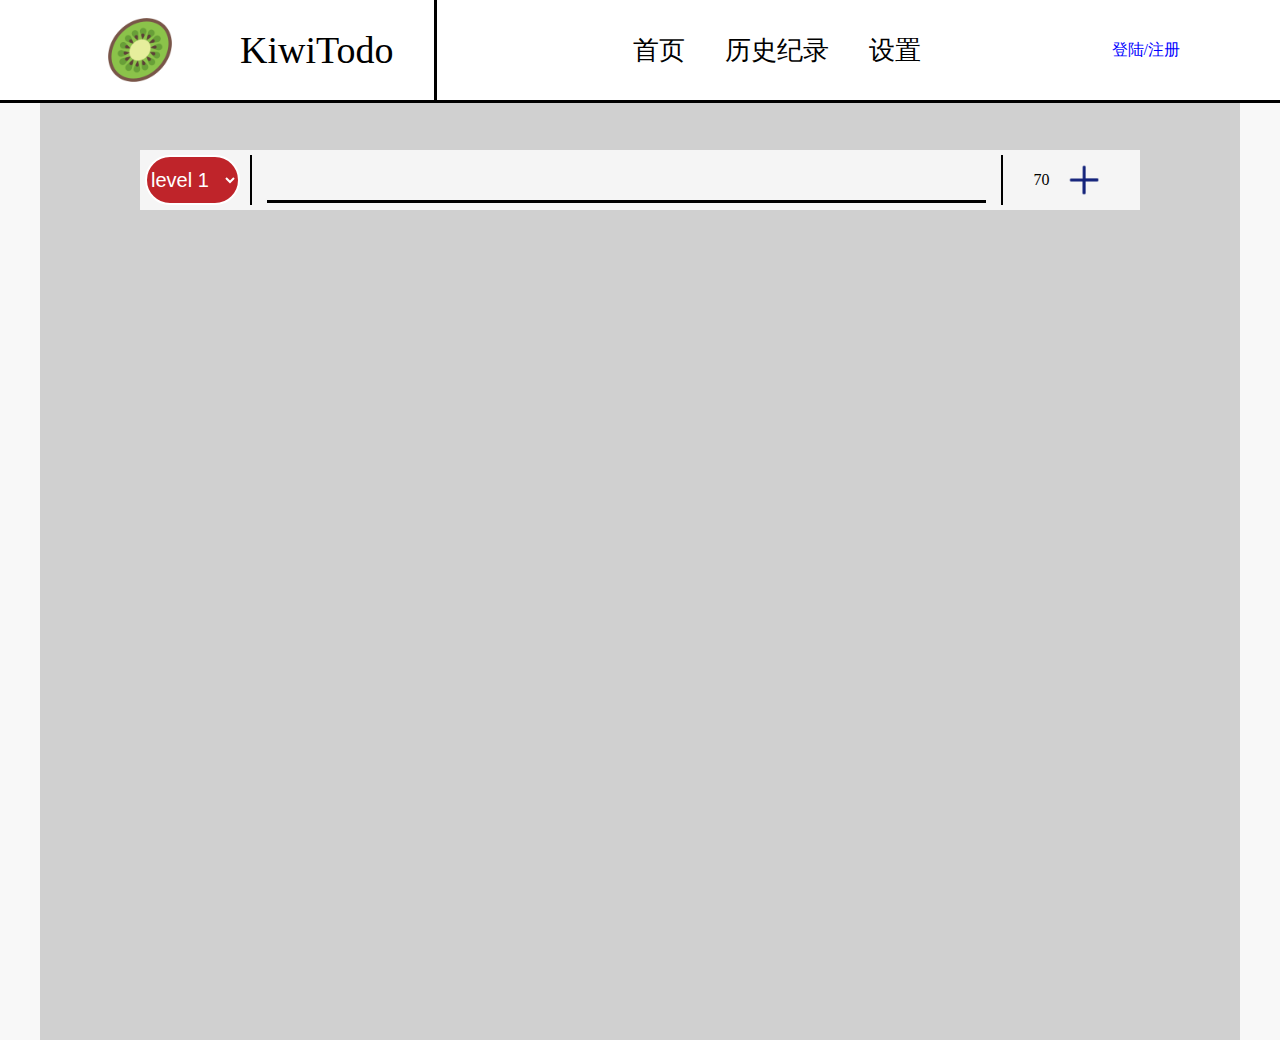
==== target/wikiTodo/index.html @ 6a6c4a01 "获取todos" ====
<!DOCTYPE html>
<html lang="en">
<head>
    <meta charset="UTF-8">
    <title>猕猴桃Todo</title>
    <link rel="stylesheet" type="text/css" href="source/style/base.css">
    <link rel="stylesheet" type="text/css" href="source/style/home.css">
    <script type="text/javascript" src="source/js/jquery-3.4.1.min.js"></script>
    <script type="text/javascript" src="source/js/jquery.cookie.js"></script>
    <script type="text/javascript" src="source/js/home.js"></script>
</head>
<body>
<div style="width: 100%;height: 100%">
     <div class="topBar">
        <div style="margin-left: 100px">
            <img src="source/image/Kiwi.png" width="80px" height="80px">
        </div>
         <div style="margin-left: 60px;font-size: 38px;">
             <p>KiwiTodo</p>
         </div>
         <div class="menu">
            <div><a href="index.html">首页</a></div>
             <div><a href="xxx.html">历史纪录</a></div>
             <div><a href="xxx.html">设置</a></div>
         </div>
         <div style="position: absolute;right: 100px">
             <div style=""><a id="user" href="login.html" style="color: blue">登陆/注册</a></div>
         </div>
    </div>
    <div class="mainContainer" style="background-color: #d0d0d0">
        <div class="todoItem" style="background-color: whitesmoke;color: black">
            <div>
                <select class="level" id="level" name="level" style="background-color: #BF242A" onchange="beSelected(this)">
                    <option value="1" selected>
                        level 1
                    </option>
                    <option value="2">
                        level 2
                    </option>
                    <option value="3">
                        level 3
                    </option>
                </select>
            </div>
            <div class="writeArea">
                <input name="todoContent" maxlength="70" id="todoContent" oninput="avaiNumber(this)">
            </div>
            <div class="command">
                <div id="charNumber" style="margin-right: 10px;color: black;">
                    70
                </div>
                <img id="pushTodo" src="source/image/cross-blue.png">
            </div>
        </div>
<!--        <div class="todoItem" id="todo-1">-->
<!--            <div class="id-level-2">-->
<!--                1-->
<!--            </div>-->
<!--            <div class="content">-->
<!--                Something need to do-->
<!--            </div>-->
<!--            <div class="time">-->
<!--                2018-10-31-->
<!--            </div>-->
<!--            <div class="command">-->
<!--                <img src="source/image/hook.png">-->
<!--                <img src="source/image/fork.png">-->
<!--            </div>-->
<!--        </div>-->
<!--        <div class="todoItem" id="todo-2">-->
<!--            <div class="id-level-1">-->
<!--                1-->
<!--            </div>-->
<!--            <div class="content">-->
<!--                Something need to do-->
<!--            </div>-->
<!--            <div class="time">-->
<!--                2018-10-31-->
<!--            </div>-->
<!--            <div class="command">-->
<!--                <img src="source/image/hook.png">-->
<!--                <img src="source/image/fork.png">-->
<!--            </div>-->
<!--        </div>-->
<!--        <div class="todoItem" id="todo-3">-->
<!--            <div class="id-level-3">-->
<!--                1-->
<!--            </div>-->
<!--            <div class="content">-->
<!--                Something need to do-->
<!--            </div>-->
<!--            <div class="time">-->
<!--                2018-10-31-->
<!--            </div>-->
<!--            <div class="command">-->
<!--                <img src="source/image/hook.png">-->
<!--                <img src="source/image/fork.png">-->
<!--            </div>-->
<!--        </div>-->

    </div>
</div>
</body>
</html>
---- target/wikiTodo/source/style/base.css ----
html,body{
    height: 100%;
    width: 100%;
    margin: 0px;
    padding: 0px;
}

body{
    background-color:#f8f8f8;
}

div{
    display: flex;
    justify-content: center;
    align-items: center;
}

a{
    text-decoration: none;
    color: black;
}

.topBar{
    position: fixed;
    top: 0px;
    left: 0px;
    width: 100%;
    height: 100px;
    background-color: white;
    border-bottom-style: solid;
    justify-content: left;
}
.menu{
    margin-left: 40px;
    padding-left: 40px;
    border-left-style: solid;
    height: 100px;
    min-width: 600px;
}

.menu div{
    height: 80px;
    font-size: 26px;
    margin: 20px;
}

.mainContainer{
    width: 1000px;
    height: 100%;
    flex-direction: column;
    justify-content: flex-start;
    /*background-color: blue;*/
    margin: auto;
    margin-top: 100px;
    padding-left: 100px;
    padding-right: 100px;
    padding-top: 40px;
    /*border-left: solid;*/
    /*border-right: solid;*/

}

.mainContainer div{
    border-width: 2px;
}
---- target/wikiTodo/source/style/home.css ----
.level{
    width: 95px;
    height: 50px;
    margin-left: 5px;
    margin-right: 5px;
    border-radius: 25px;
    border: solid;
    background-color: #41555d;
    font-size: 20px;
    color: white;
    border-width: 2px;
}

.todoItem{
    width: 1000px;
    height: 60px;
    margin-top: 10px;
    margin-bottom: 10px;
    background-color: #1e50a2;
    justify-content: left;
    color: white;
}

.id-level-3{
    width: 50px;
    height: 50px;
    margin-left: 25px;
    margin-right: 25px;
    border-radius: 25px;
    border: solid;
    background-color: #A0D8EF;
    font-size: 25px;
    color: white;
}

.id-level-1{
    width: 50px;
    height: 50px;
    margin-left: 25px;
    margin-right: 25px;
    border-radius: 25px;
    border: solid;
    background-color: #BF242A;
    font-size: 25px;
    color: white;
}

.id-level-2{
    width: 50px;
    height: 50px;
    margin-left: 25px;
    margin-right: 25px;
    border-radius: 25px;
    border: solid;
    background-color: #F5B1AA;
    font-size: 25px;
    color: white;
}

.content{
    margin-left: 5px;
    padding-left: 15px;
    border-left: solid;
    height: 50px;
    width: 590px;
    justify-content: left;
    font-size: 16px;
}

.writeArea{
    margin-left: 5px;
    padding-left: 15px;
    padding-right: 15px;
    border-left: solid;
    height: 50px;
    width: 740px;
    justify-content: left;
    font-size: 16px;
}

.writeArea input{
    width: 100%;
    height: 40px;
    background-color: rgba(0,0,0,0);
    border-style: hidden;
    border-bottom: solid;
    font-size: 22px;
}

.time{
    padding-left: 20px;
    padding-right: 20px;
    border-left: solid;
    height: 50px;
    width: 100px;
    justify-content: center;
    align-items: center;
}

.command{
    padding-left: 20px;
    padding-right: 20px;
    border-left: solid;
    height: 50px;
    width: 100px;
    justify-content: center;
    align-items: center;
}

.command img{
    width: 40px;
    height: 40px;
    margin: 5px;
}
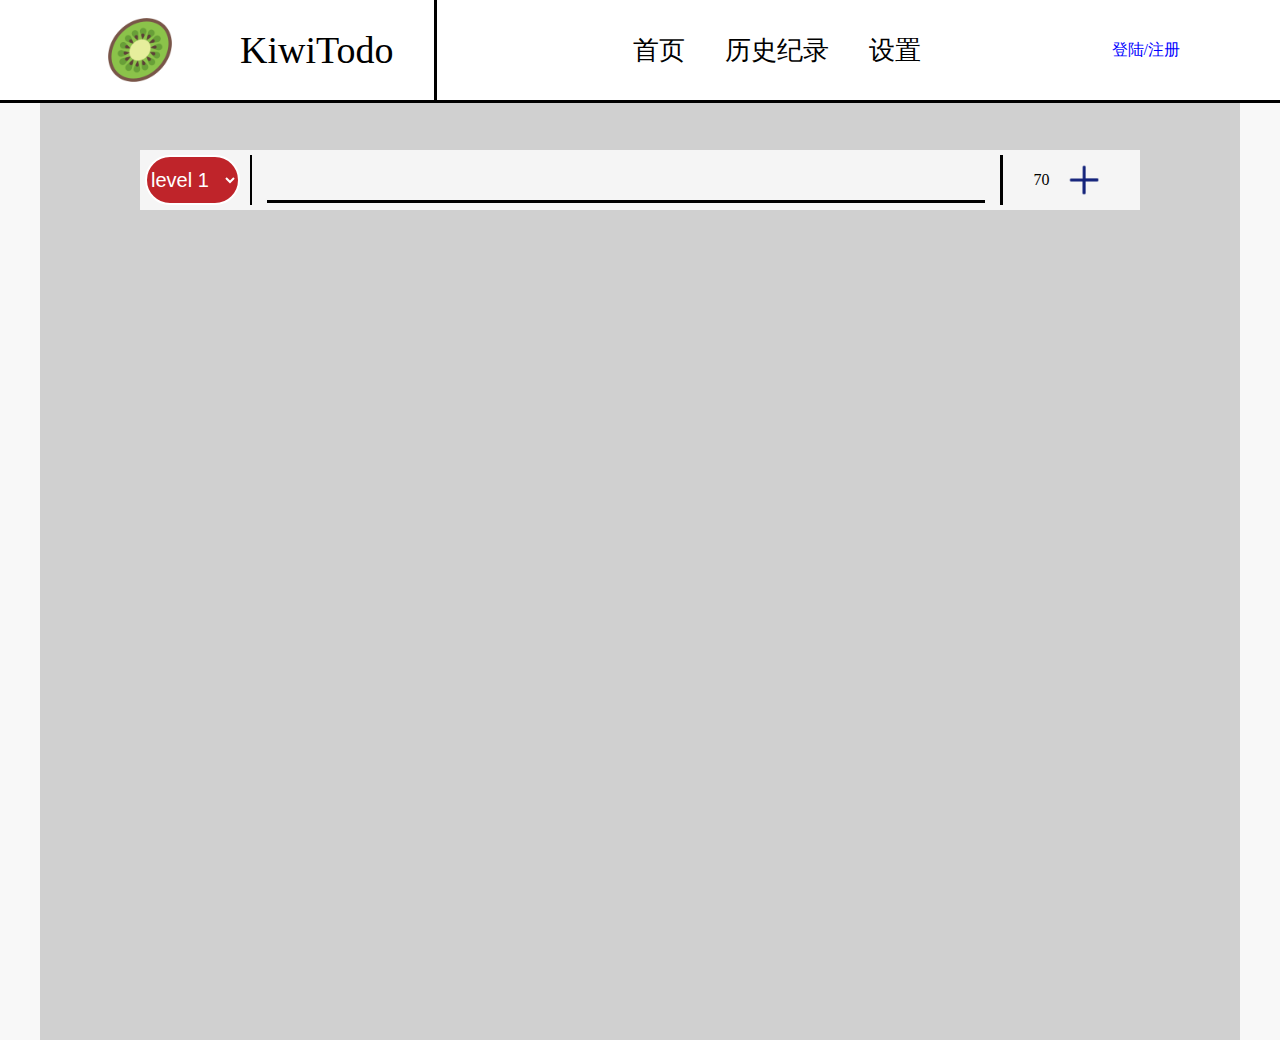
==== commit 7e67ba2d: "删除注释" ====
--- a/target/wikiTodo/index.html
+++ b/target/wikiTodo/index.html
@@ -45,59 +45,13 @@
             <div class="writeArea">
                 <input name="todoContent" maxlength="70" id="todoContent" oninput="avaiNumber(this)">
             </div>
-            <div class="command">
+            <div style="padding-left: 20px;padding-right: 20px;border-left: solid;height: 50px;width: 100px;justify-content: center;align-items: center;">
                 <div id="charNumber" style="margin-right: 10px;color: black;">
                     70
                 </div>
-                <img id="pushTodo" src="source/image/cross-blue.png">
+                <img id="pushTodo" src="source/image/cross-blue.png" style="width: 40px;height: 40px;margin: 5px;">
             </div>
         </div>
-<!--        <div class="todoItem" id="todo-1">-->
-<!--            <div class="id-level-2">-->
-<!--                1-->
-<!--            </div>-->
-<!--            <div class="content">-->
-<!--                Something need to do-->
-<!--            </div>-->
-<!--            <div class="time">-->
-<!--                2018-10-31-->
-<!--            </div>-->
-<!--            <div class="command">-->
-<!--                <img src="source/image/hook.png">-->
-<!--                <img src="source/image/fork.png">-->
-<!--            </div>-->
-<!--        </div>-->
-<!--        <div class="todoItem" id="todo-2">-->
-<!--            <div class="id-level-1">-->
-<!--                1-->
-<!--            </div>-->
-<!--            <div class="content">-->
-<!--                Something need to do-->
-<!--            </div>-->
-<!--            <div class="time">-->
-<!--                2018-10-31-->
-<!--            </div>-->
-<!--            <div class="command">-->
-<!--                <img src="source/image/hook.png">-->
-<!--                <img src="source/image/fork.png">-->
-<!--            </div>-->
-<!--        </div>-->
-<!--        <div class="todoItem" id="todo-3">-->
-<!--            <div class="id-level-3">-->
-<!--                1-->
-<!--            </div>-->
-<!--            <div class="content">-->
-<!--                Something need to do-->
-<!--            </div>-->
-<!--            <div class="time">-->
-<!--                2018-10-31-->
-<!--            </div>-->
-<!--            <div class="command">-->
-<!--                <img src="source/image/hook.png">-->
-<!--                <img src="source/image/fork.png">-->
-<!--            </div>-->
-<!--        </div>-->
-
     </div>
 </div>
 </body>
--- a/target/wikiTodo/source/style/home.css
+++ b/target/wikiTodo/source/style/home.css
@@ -85,6 +85,8 @@
     border-style: hidden;
     border-bottom: solid;
     font-size: 22px;
+    padding-left: 10px;
+    outline: medium;
 }
 
 .time{
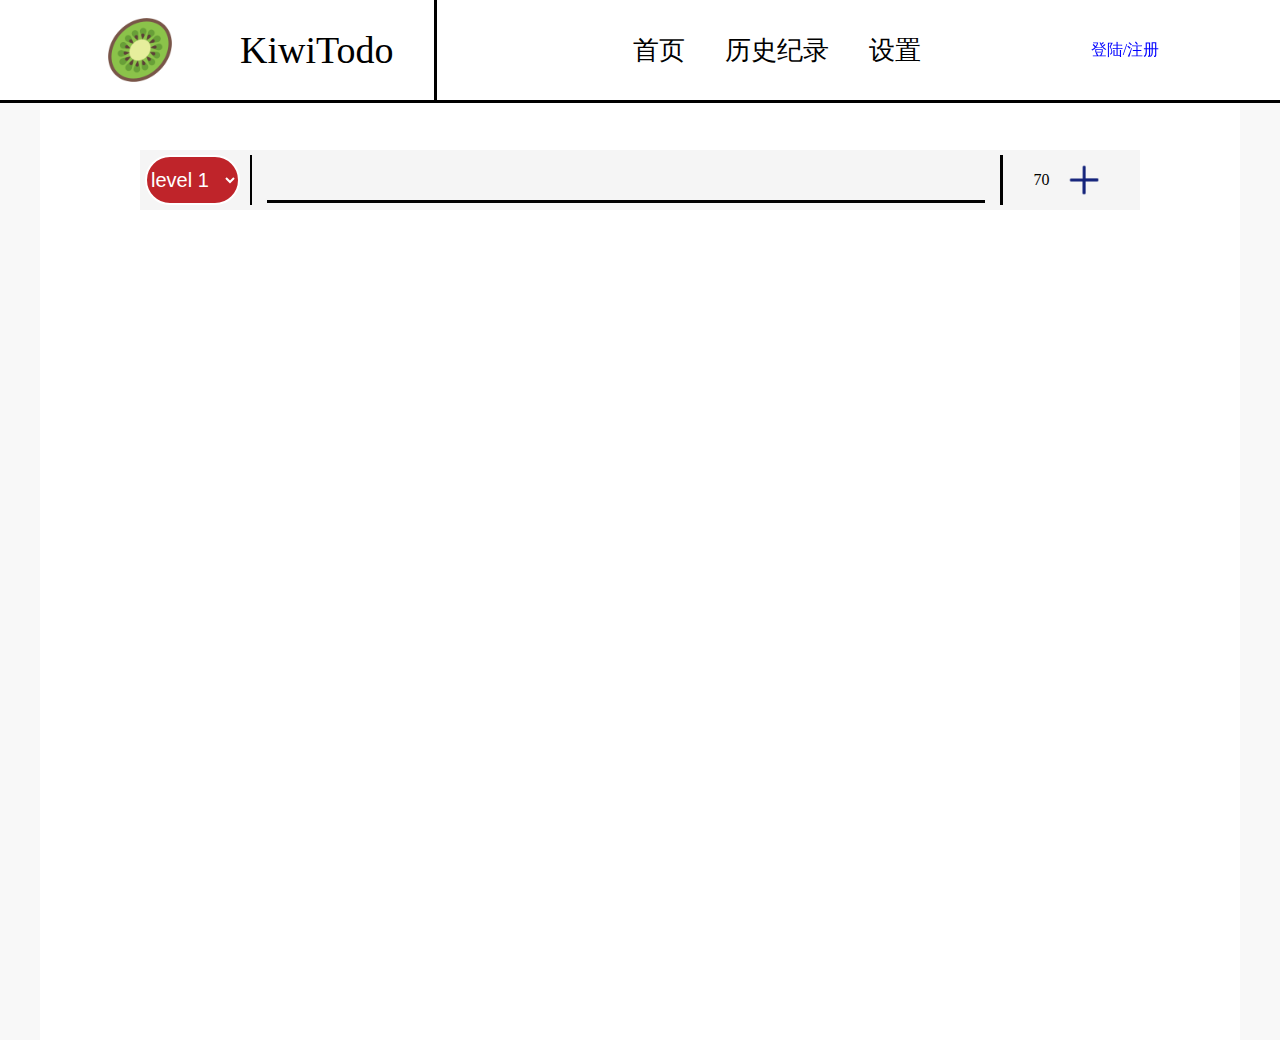
==== commit 86c20559: "退出登陆" ====
--- a/target/wikiTodo/index.html
+++ b/target/wikiTodo/index.html
@@ -8,6 +8,7 @@
     <script type="text/javascript" src="source/js/jquery-3.4.1.min.js"></script>
     <script type="text/javascript" src="source/js/jquery.cookie.js"></script>
     <script type="text/javascript" src="source/js/home.js"></script>
+    <script type="text/javascript" src="source/js/base.js"></script>
 </head>
 <body>
 <div style="width: 100%;height: 100%">
@@ -23,11 +24,22 @@
              <div><a href="xxx.html">历史纪录</a></div>
              <div><a href="xxx.html">设置</a></div>
          </div>
-         <div style="position: absolute;right: 100px">
-             <div style=""><a id="user" href="login.html" style="color: blue">登陆/注册</a></div>
+         <div style="position: absolute;right: 80px;top: 40px;width: 150px;height: 300px;justify-content: flex-end;align-items: flex-start;">
+             <div style="flex-direction: column;width: 100%" >
+                 <div style="display: flex;flex-direction: column">
+                     <a id="logOrReg" href="login.html" style="color: blue">登陆/注册</a>
+                 </div>
+                 <div style="display: flex;flex-direction: column" id="menu">
+                     <a id="user" href="home.html" style="color:blue;display: none"></a>
+                     <ul style="display: none">
+                         <a href="home.html">个人中心</a>
+                         <a href="user?type=logout">退出登陆</a>
+                     </ul>
+                 </div>
+             </div>
          </div>
     </div>
-    <div class="mainContainer" style="background-color: #d0d0d0">
+    <div class="mainContainer" style="background-color: white">
         <div class="todoItem" style="background-color: whitesmoke;color: black">
             <div>
                 <select class="level" id="level" name="level" style="background-color: #BF242A" onchange="beSelected(this)">
--- a/target/wikiTodo/source/style/base.css
+++ b/target/wikiTodo/source/style/base.css
@@ -46,7 +46,7 @@
 
 .mainContainer{
     width: 1000px;
-    height: 100%;
+    min-height: 100%;
     flex-direction: column;
     justify-content: flex-start;
     /*background-color: blue;*/
@@ -64,6 +64,23 @@
     border-width: 2px;
 }
 
+ul{
+    display: flex;
+    flex-direction:column;
+    width: 100%;
+    justify-content: flex-start;
+    align-items: center;
+    padding: 0px;
+    padding-top: 20px;
+    padding-bottom: 20px;
+    background-color: #1e50a2;
+    border-style: hidden;
+    border-radius: 10px;
+}
+ul a{
+    color: white;
+    margin: 10px;
+}
 
 
 
@@ -71,4 +88,3 @@
 
 
 
-
--- a/target/wikiTodo/source/style/home.css
+++ b/target/wikiTodo/source/style/home.css
@@ -86,7 +86,6 @@
     border-bottom: solid;
     font-size: 22px;
     padding-left: 10px;
-    outline: medium;
 }
 
 .time{
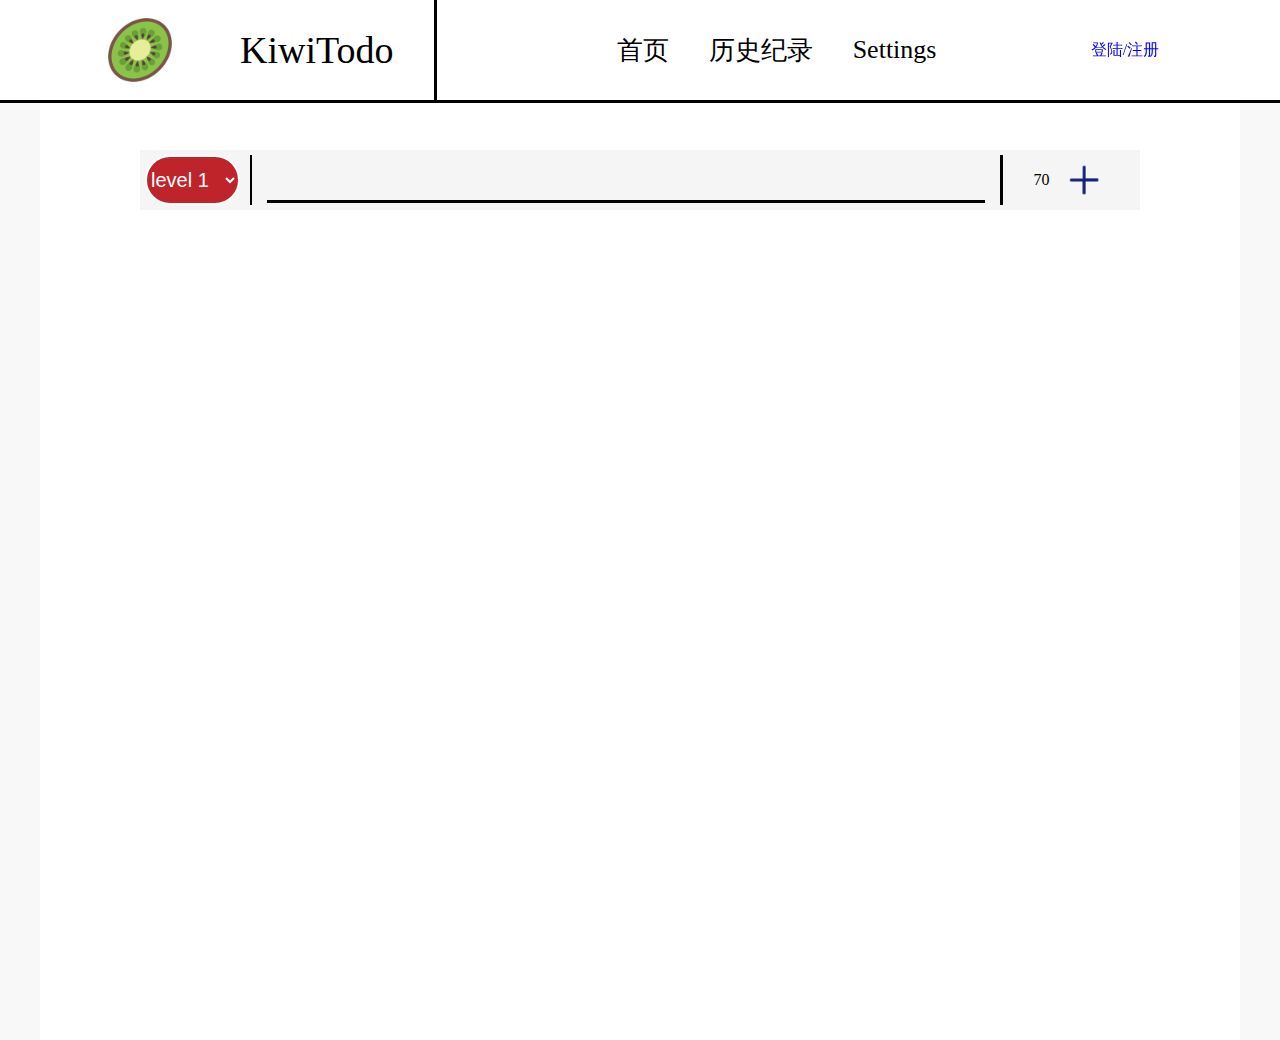
==== commit 5ac62b55: "修复了todo内容为空时的错误push" ====
--- a/target/wikiTodo/index.html
+++ b/target/wikiTodo/index.html
@@ -22,7 +22,7 @@
          <div class="menu">
             <div><a href="index.html">首页</a></div>
              <div><a href="xxx.html">历史纪录</a></div>
-             <div><a href="xxx.html">设置</a></div>
+             <div><a href="xxx.html">Settings</a></div>
          </div>
          <div style="position: absolute;right: 80px;top: 40px;width: 150px;height: 300px;justify-content: flex-end;align-items: flex-start;">
              <div style="flex-direction: column;width: 100%" >
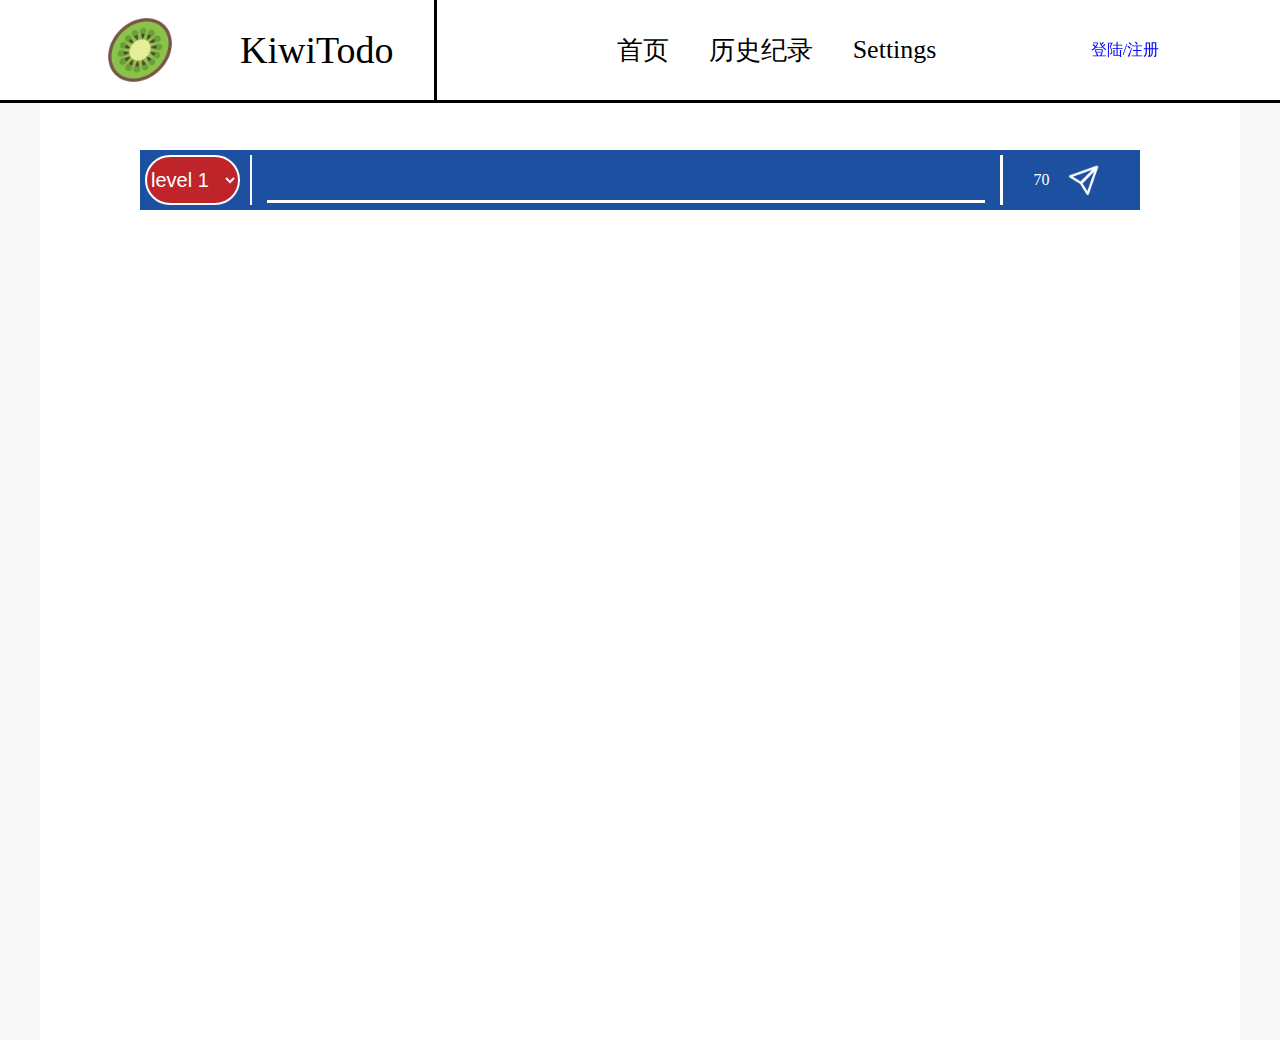
==== commit d81aa792: "修改了图标" ====
--- a/target/wikiTodo/index.html
+++ b/target/wikiTodo/index.html
@@ -21,7 +21,7 @@
          </div>
          <div class="menu">
             <div><a href="index.html">首页</a></div>
-             <div><a href="xxx.html">历史纪录</a></div>
+             <div><a href="history.html">历史纪录</a></div>
              <div><a href="xxx.html">Settings</a></div>
          </div>
          <div style="position: absolute;right: 80px;top: 40px;width: 150px;height: 300px;justify-content: flex-end;align-items: flex-start;">
@@ -40,7 +40,7 @@
          </div>
     </div>
     <div class="mainContainer" style="background-color: white">
-        <div class="todoItem" style="background-color: whitesmoke;color: black">
+        <div class="todoItem" style="background-color:#1e50a2;color: white">
             <div>
                 <select class="level" id="level" name="level" style="background-color: #BF242A" onchange="beSelected(this)">
                     <option value="1" selected>
@@ -55,13 +55,13 @@
                 </select>
             </div>
             <div class="writeArea">
-                <input name="todoContent" maxlength="70" id="todoContent" oninput="avaiNumber(this)">
+                <input name="todoContent" maxlength="70" id="todoContent" oninput="avaiNumber(this)" style="color: white">
             </div>
             <div style="padding-left: 20px;padding-right: 20px;border-left: solid;height: 50px;width: 100px;justify-content: center;align-items: center;">
-                <div id="charNumber" style="margin-right: 10px;color: black;">
+                <div id="charNumber" style="margin-right: 10px;color: white;">
                     70
                 </div>
-                <img id="pushTodo" src="source/image/cross-blue.png" style="width: 40px;height: 40px;margin: 5px;">
+                <img id="pushTodo" src="source/image/commit-white.png" style="width: 40px;height: 40px;margin: 5px;">
             </div>
         </div>
     </div>
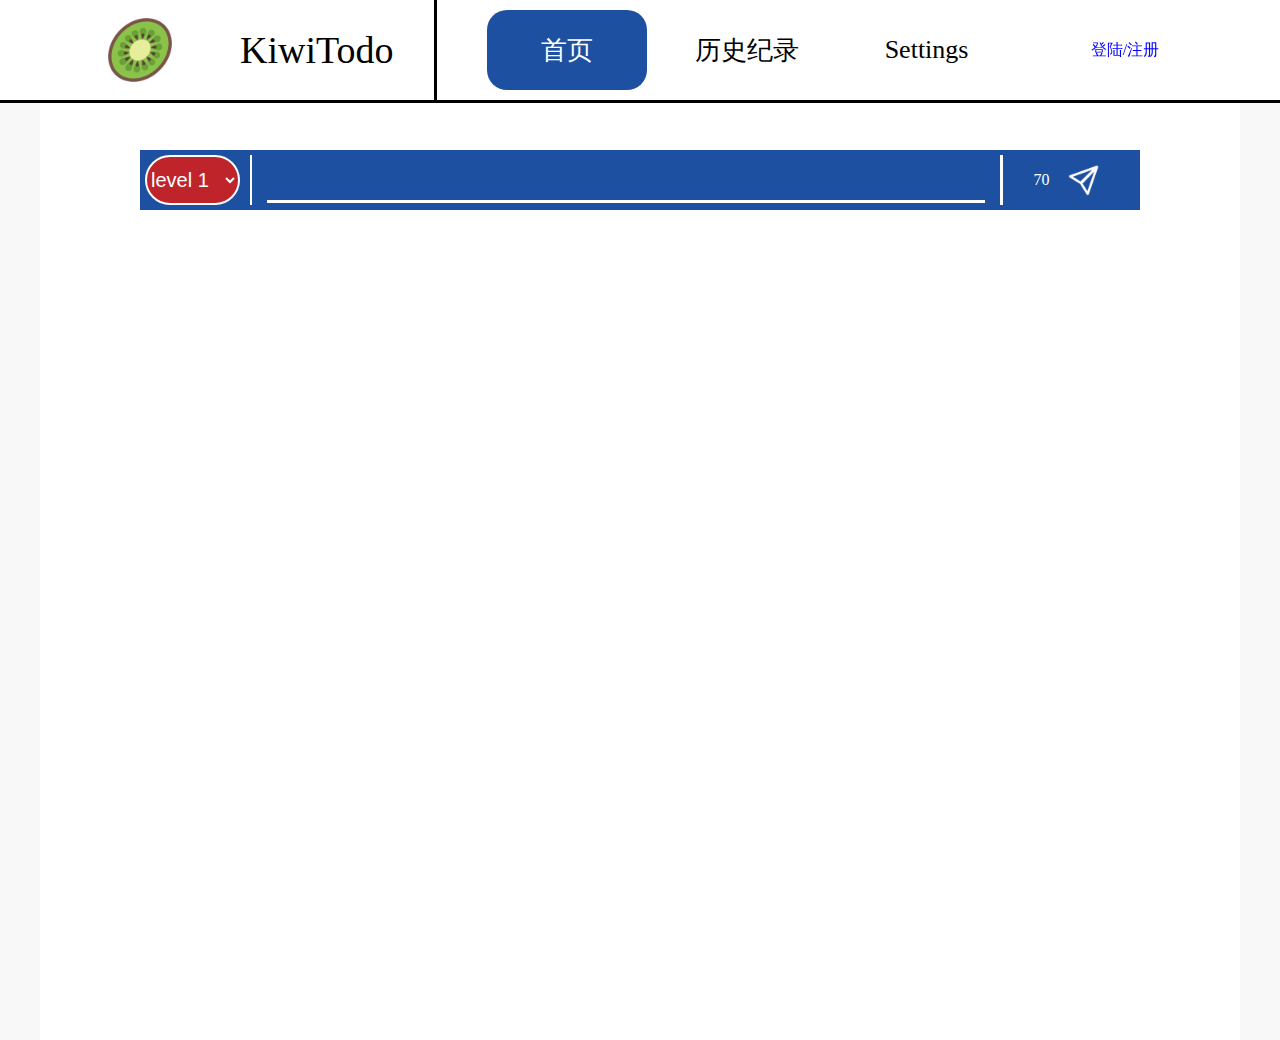
==== commit e573f91e: "设置" ====
--- a/target/wikiTodo/index.html
+++ b/target/wikiTodo/index.html
@@ -20,9 +20,9 @@
              <p>KiwiTodo</p>
          </div>
          <div class="menu">
-            <div><a href="index.html">首页</a></div>
+            <div style="background-color: #1e50a2"><a style="color: white" href="index.html">首页</a></div>
              <div><a href="history.html">历史纪录</a></div>
-             <div><a href="xxx.html">Settings</a></div>
+             <div><a href="setting.html">Settings</a></div>
          </div>
          <div style="position: absolute;right: 80px;top: 40px;width: 150px;height: 300px;justify-content: flex-end;align-items: flex-start;">
              <div style="flex-direction: column;width: 100%" >
--- a/target/wikiTodo/source/style/base.css
+++ b/target/wikiTodo/source/style/base.css
@@ -36,12 +36,17 @@
     border-left-style: solid;
     height: 100px;
     min-width: 600px;
+    justify-content: flex-start;
 }
 
 .menu div{
-    height: 80px;
+    height: 60px;
+    width: 140px;
     font-size: 26px;
-    margin: 20px;
+    margin: 10px;
+    padding: 10px;
+    border-radius: 20px;
+    border-style: hidden;
 }
 
 .mainContainer{
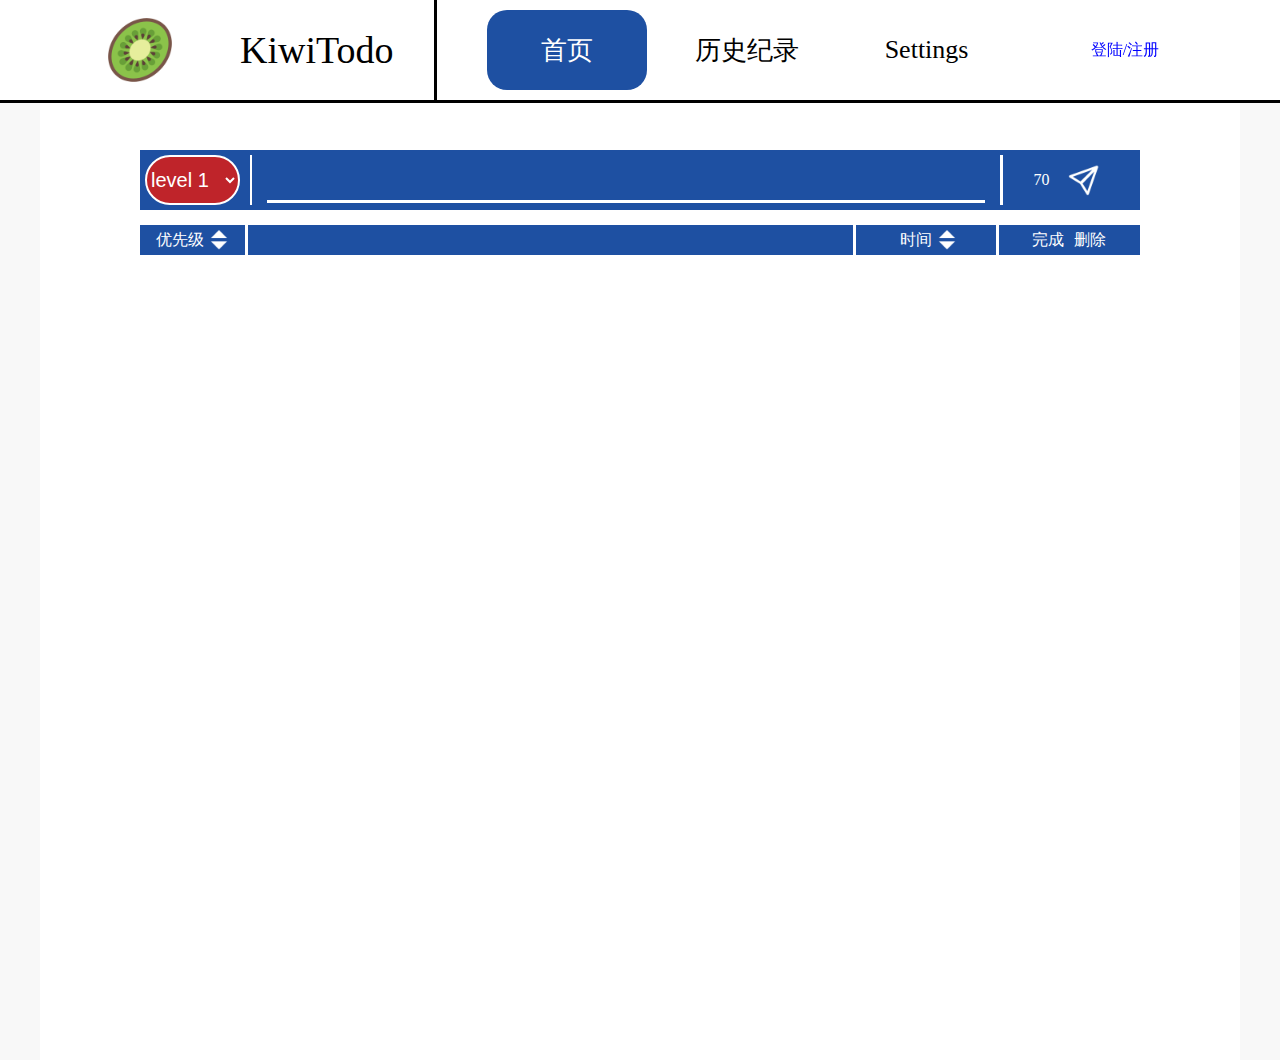
==== commit f8eb31a9: "支持按优先级或时间进行升序或降序排序显示" ====
--- a/target/wikiTodo/index.html
+++ b/target/wikiTodo/index.html
@@ -64,6 +64,24 @@
                 <img id="pushTodo" src="source/image/commit-white.png" style="width: 40px;height: 40px;margin: 5px;">
             </div>
         </div>
+        <div class="todoItem" style="height: 30px;margin: 5px">
+            <div style="width: 90px;height: 30px;margin-right: 5px;margin-left: 5px;border: 2px" id="sortLevel">
+                <span style="margin: 5px">优先级</span>
+                <img src="source/image/arrow-up-down-white.png" style="width: 20px;height: 20px;">
+            </div>
+            <div style="margin-left: 5px;padding-left: 15px;border-left: solid;height: 30px;width: 590px;">
+
+            </div>
+            <div style="padding-left: 20px;padding-right: 20px;border-left: solid;height: 30px;width: 100px;" id="sortTime">
+                <span style="margin: 5px">时间</span>
+                <img src="source/image/arrow-up-down-white.png" style="width: 20px;height: 20px;">
+            </div>
+            <div style="padding-left: 20px;padding-right: 20px;border-left: solid;height: 50px;width: 100px;">
+                <span style="margin: 5px">完成</span>
+                <span style="margin: 5px">删除</span>
+            </div>
+        </div>
+        <div id="todosContinaer" style="width: 100%;min-height: 800px;flex-direction: column;justify-content: flex-start;"></div>
     </div>
 </div>
 </body>
--- a/target/wikiTodo/source/style/home.css
+++ b/target/wikiTodo/source/style/home.css
@@ -18,6 +18,17 @@
     margin-bottom: 10px;
     background-color: #1e50a2;
     justify-content: left;
+    color: white;
+}
+
+id{
+    width: 50px;
+    height: 100%;
+    margin-left: 25px;
+    margin-right: 25px;
+    border-radius: 25px;
+    border: solid;
+    font-size: 25px;
     color: white;
 }
 
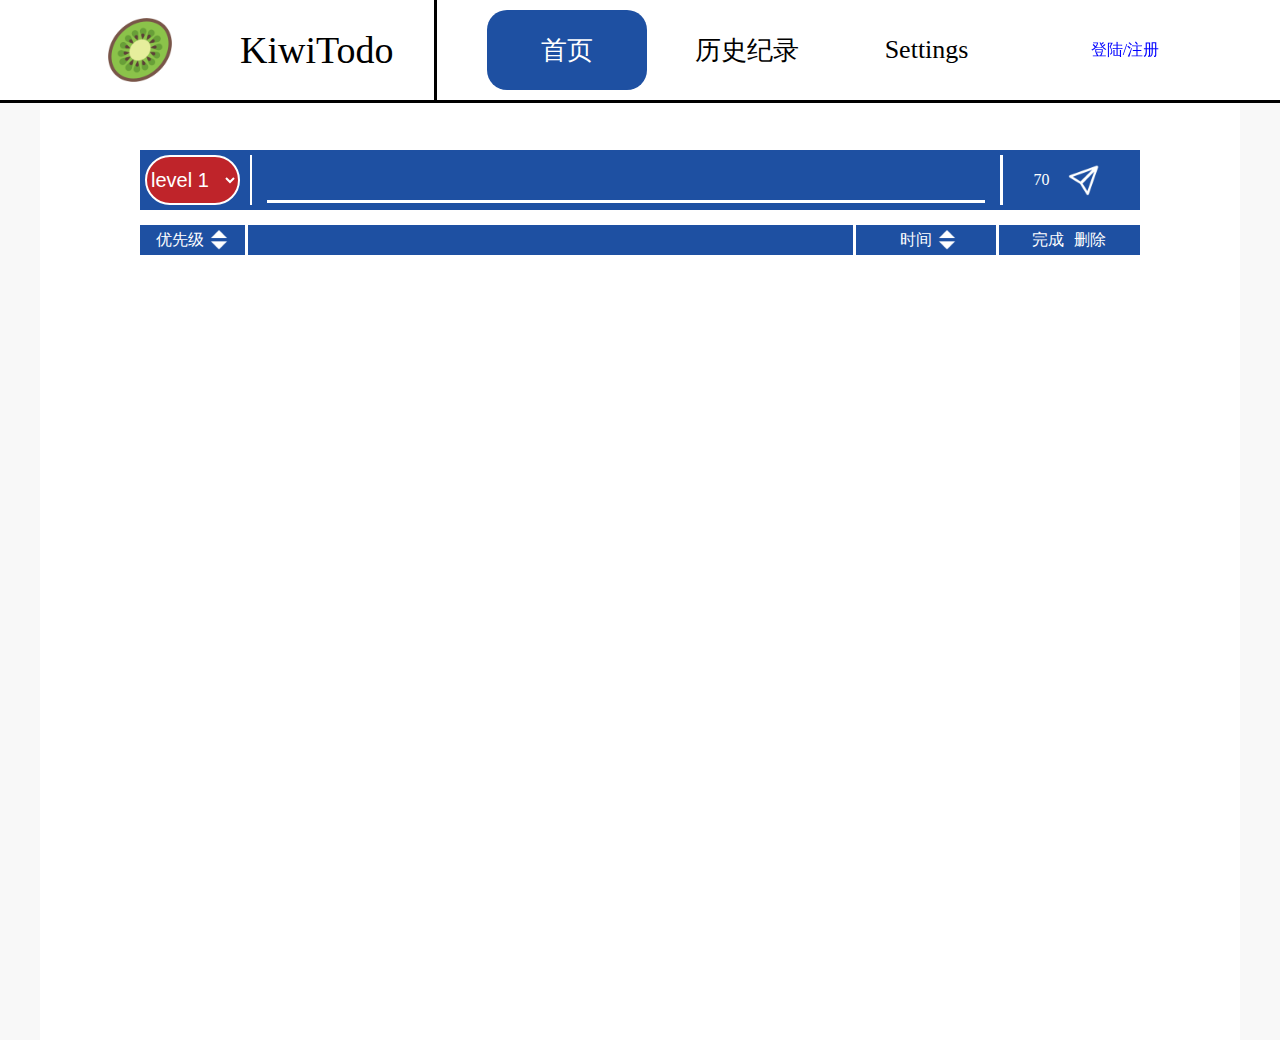
==== commit 11ca81d2: "调整了加载方式" ====
--- a/target/wikiTodo/index.html
+++ b/target/wikiTodo/index.html
@@ -81,7 +81,7 @@
                 <span style="margin: 5px">删除</span>
             </div>
         </div>
-        <div id="todosContinaer" style="width: 100%;min-height: 800px;flex-direction: column;justify-content: flex-start;"></div>
+        <div id="todosContinaer" style="width: 100%;min-height: 800px;flex-direction: column;justify-content: flex-start"></div>
     </div>
 </div>
 </body>
--- a/target/wikiTodo/source/style/base.css
+++ b/target/wikiTodo/source/style/base.css
@@ -30,6 +30,7 @@
     border-bottom-style: solid;
     justify-content: left;
 }
+
 .menu{
     margin-left: 40px;
     padding-left: 40px;
@@ -62,7 +63,6 @@
     padding-top: 40px;
     /*border-left: solid;*/
     /*border-right: solid;*/
-
 }
 
 .mainContainer div{
